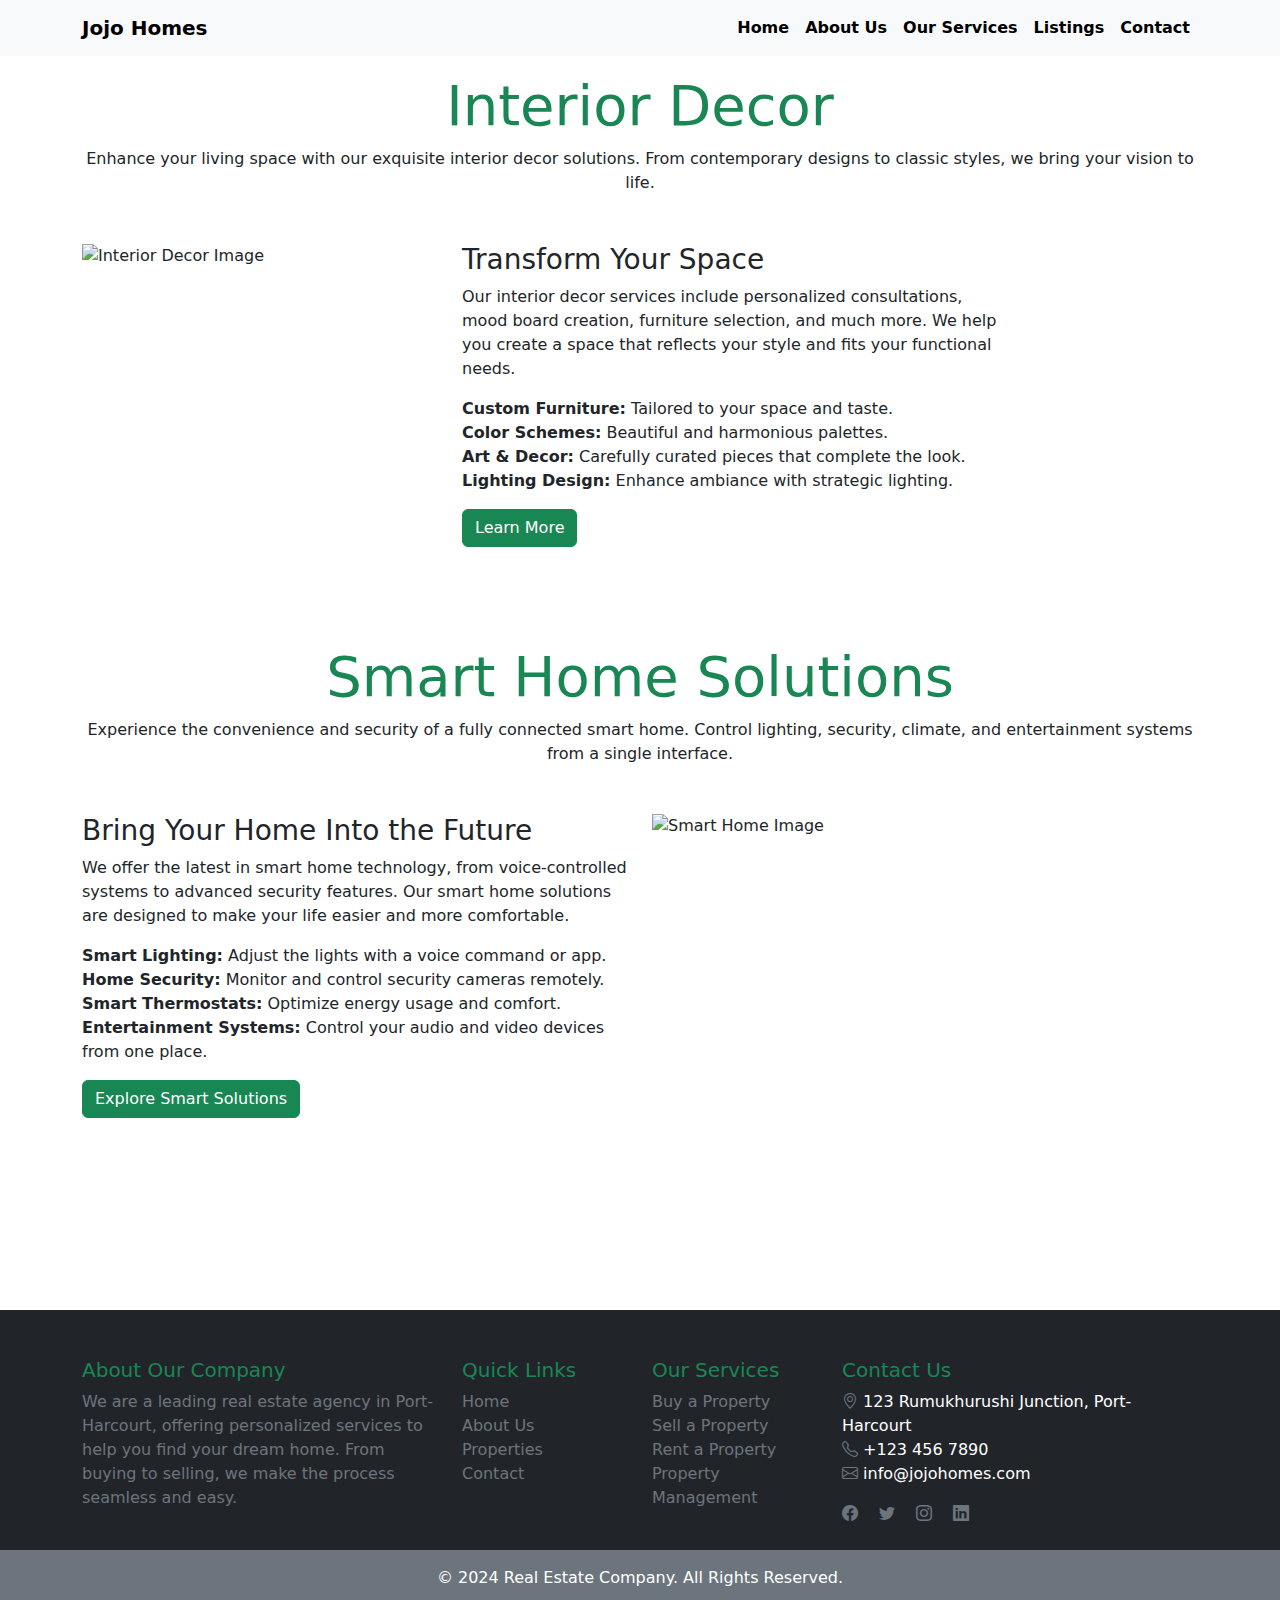
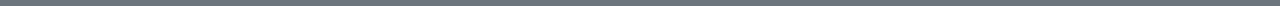
==== files.html/interior-smarthomes.html @ b77e18f3 "first commit" ====
<!DOCTYPE html>
<html lang="en">
<head>
    <meta charset="UTF-8">
    <meta name="viewport" content="width=device-width, initial-scale=1.0">
    <title>Document</title>
    <link rel="stylesheet" href="/CSS/style.css">
    <link href="https://cdn.jsdelivr.net/npm/bootstrap@5.3.3/dist/css/bootstrap.min.css" rel="stylesheet" integrity="sha384-QWTKZyjpPEjISv5WaRU9OFeRpok6YctnYmDr5pNlyT2bRjXh0JMhjY6hW+ALEwIH" crossorigin="anonymous">
</head>
<body>
    <!--Navbar-->
    <nav class="navbar navbar-expand-lg navbar-secondary bg-light fixed-top">
        <div class="container">
          <a class="navbar-brand fw-bold" href="#">Jojo Homes</a>
          <button class="navbar-toggler" type="button" data-bs-toggle="collapse" data-bs-target="#navbarNav" aria-controls="navbarNav" aria-expanded="false" aria-label="Toggle navigation">
            <span class="navbar-toggler-icon"></span>
          </button>
          <div class="collapse navbar-collapse" id="navbarNav">
            <ul class="navbar-nav ms-auto tex-dark">
              <li class="nav-item">
                <a class="nav-link fw-bold" href="/index.html">Home</a>
              </li>
              <li class="nav-item">
                <a class="nav-link fw-bold" href="#">About Us</a>
              </li>
              <li class="nav-item">
                <a class="nav-link fw-bold" href="#">Our Services</a>
              </li>
              <li class="nav-item">
                <a class="nav-link fw-bold" href="/files.html/Listing.html">Listings</a>
              </li>
              <li class="nav-item">
                <a class="nav-link fw-bold" href="#">Contact</a>
              </li>
            </ul>
          </div>
        </div>
      </nav>
      <br><br><br>

      <!-- Interior Decor Section -->
      <section id="interior-decor" class="interior-decor-section">
        <div class="container">
            <div class="section-header text-center">
                <h2 class="display-4 text-success">Interior Decor</h2>
                <p class="fs-6">Enhance your living space with our exquisite interior decor solutions. From contemporary designs to classic styles, we bring your vision to life.</p>
            </div>
            <div class="row mt-5">
                <div class="col-md-4">
                    <img class="img-fluid" src="https://via.placeholder.com/600x400" alt="Interior Decor Image">
                </div>
                <div class="col-md-6">
                    <h3>Transform Your Space</h3>
                    <p>Our interior decor services include personalized consultations, mood board creation, furniture selection, and much more. We help you create a space that reflects your style and fits your functional needs.</p>
                    <ul class="list-unstyled">
                        <li><strong>Custom Furniture:</strong> Tailored to your space and taste.</li>
                        <li><strong>Color Schemes:</strong> Beautiful and harmonious palettes.</li>
                        <li><strong>Art & Decor:</strong> Carefully curated pieces that complete the look.</li>
                        <li><strong>Lighting Design:</strong> Enhance ambiance with strategic lighting.</li>
                    </ul>
                    <a href="#" class="btn btn-success">Learn More</a>
                </div>
            </div>
        </div>
    </section>
    
    <!-- Smart Home Section -->
    <section id="smart-home" class="smart-home-section">
        <div class="container">
            <div class="section-header text-center mt-5 pt-5">
                <h2 class="display-4 text-success">Smart Home Solutions</h2>
                <p class="fs-6">Experience the convenience and security of a fully connected smart home. Control lighting, security, climate, and entertainment systems from a single interface.</p>
            </div>
            <div class="row mt-5">
                <div class="col-md-4 order-md-2">
                    <img class="img-fluid" src="https://via.placeholder.com/600x400" alt="Smart Home Image">
                </div>
                <div class="col-md-6 order-md-1">
                    <h3>Bring Your Home Into the Future</h3>
                    <p>We offer the latest in smart home technology, from voice-controlled systems to advanced security features. Our smart home solutions are designed to make your life easier and more comfortable.</p>
                    <ul class="list-unstyled">
                        <li><strong>Smart Lighting:</strong> Adjust the lights with a voice command or app.</li>
                        <li><strong>Home Security:</strong> Monitor and control security cameras remotely.</li>
                        <li><strong>Smart Thermostats:</strong> Optimize energy usage and comfort.</li>
                        <li><strong>Entertainment Systems:</strong> Control your audio and video devices from one place.</li>
                    </ul>
                    <a href="#" class="btn btn-success">Explore Smart Solutions</a>
                </div>
            </div>
        </div>
    </section>
    

      <br><br><br><br><br><br><br><br>

      <!-- Footer-->
      <footer class="bg-dark text-white pt-5">
        <div class="container">
          <div class="row fs-6">
            <!-- Footer Column 1: Company Information -->
            <div class="col-md-4">
              <h5 class="text-success">About Our Company</h5>
              <p class="text-secondary">
                We are a leading real estate agency in Port-Harcourt, offering personalized services to help you find your dream home. From buying to selling, we make the process seamless and easy.
              </p>
            </div>
      
            <!-- Footer Column 2: Quick Links -->
            <div class="col-md-2">
              <h5 class="text-success">Quick Links</h5>
              <ul class="list-unstyled">
                <li><a href="/index.html" class="text-secondary text-decoration-none">Home</a></li>
                <li><a href="/files.html/more.html" class="text-secondary text-decoration-none">About Us</a></li>
                <li><a href="/files.html/Listing.html" class="text-secondary text-decoration-none">Properties</a></li>
                <li><a href="#" class="text-secondary text-decoration-none">Contact</a></li>
              </ul>
            </div>
      
            <!-- Footer Column 3: Services -->
            <div class="col-md-2">
              <h5 class="text-success">Our Services</h5>
              <ul class="list-unstyled">
                <li><a href="#" class="text-secondary text-decoration-none">Buy a Property</a></li>
                <li><a href="#" class="text-secondary text-decoration-none">Sell a Property</a></li>
                <li><a href="#" class="text-secondary text-decoration-none">Rent a Property</a></li>
                <li><a href="/files.html/property-management.html" class="text-secondary text-decoration-none">Property Management</a></li>
              </ul>
            </div>
      
            <!-- Footer Column 4: Contact Info -->
            <div class="col-md-4">
              <h5 class="text-success">Contact Us</h5>
              <ul class="list-unstyled">
                <li><i class="bi bi-geo-alt text-secondary"></i> 123 Rumukhurushi Junction, Port-Harcourt</li>
                <li><i class="bi bi-telephone text-secondary"></i> +123 456 7890</li>
                <li><i class="bi bi-envelope text-secondary"></i> info@jojohomes.com</li>
              </ul>
      
              <!-- Social Media Links -->
              <div class="mt-3">
                <a href="#" class="text-secondary me-3"><i class="bi bi-facebook"></i></a>
                <a href="#" class="text-secondary me-3"><i class="bi bi-twitter"></i></a>
                <a href="#" class="text-secondary me-3"><i class="bi bi-instagram"></i></a>
                <a href="#" class="text-secondary me-3"><i class="bi bi-linkedin"></i></a>
              </div>
            </div>
          </div>
        </div>
      
        <!-- Footer Bottom Section -->
        <div class="bg-secondary text-center py-3 mt-4">
          <p class="mb-0">&copy; 2024 Real Estate Company. All Rights Reserved.</p>
        </div>
      </footer>

  <!-- Bootstrap Icons (Optional for Social Media) -->
  <script src="https://cdn.jsdelivr.net/npm/bootstrap@5.3.0/dist/js/bootstrap.bundle.min.js"></script>
  <link href="https://cdn.jsdelivr.net/npm/bootstrap-icons/font/bootstrap-icons.css" rel="stylesheet">
</body>
</html>
---- CSS/style.css ----
body {
    padding: 0;
    margin: 0;
    scroll-behavior: smooth;
}


/* Navigation bar */
.navbar-collapse ul li {
    list-style-type: none;
}

.navbar-collapse ul li a {
    color: #000;
    text-decoration: none;
}

.navbar-collapse ul li a:hover {
    color: seagreen;
}

/* Hero */
#hero {
    position: relative;
    height: 110vh;
    overflow: hidden;
}

#hero-video {
    position: absolute;
    top: 50%;
    left: 50%;
    width: 100%;
    height: 100%;
    object-fit: cover;
    transform: translate(-50%, -50%);
    z-index: -1;
}

.hero-content {
    margin-top: 150px;
}

.hero-content h1 {
    font-size: 50px;
    font-weight: bolder;
}


/* About */
#about-us a {
    border-radius: 10px;
}

#about-us a:hover {
    background-color: lightgrey;
}

/* CEO */
.col-md-4 a {
    border-radius: 10px;
}

.col-md-4 a:hover {
    background-color: whitesmoke;
    color: black;
}

/* Services */
.container span {
    color: #000;
}

/* New Arrival */
.card img {
    border-radius: 10px;
    box-shadow: 0 0 10px rgba(0, 0, 0, 0.2);
    transition: 0.8s;
    cursor: pointer;
    object-fit: cover;
    width: 100%;
    height: 250px;
    overflow: hidden;
    transform: scale(1);
}

#classbtn {
    text-align: end;
}

/*  Quick Links */
.service li a:hover {
    color: green;
}

/* Property Management */
.property-management a {
    text-decoration: none;
}
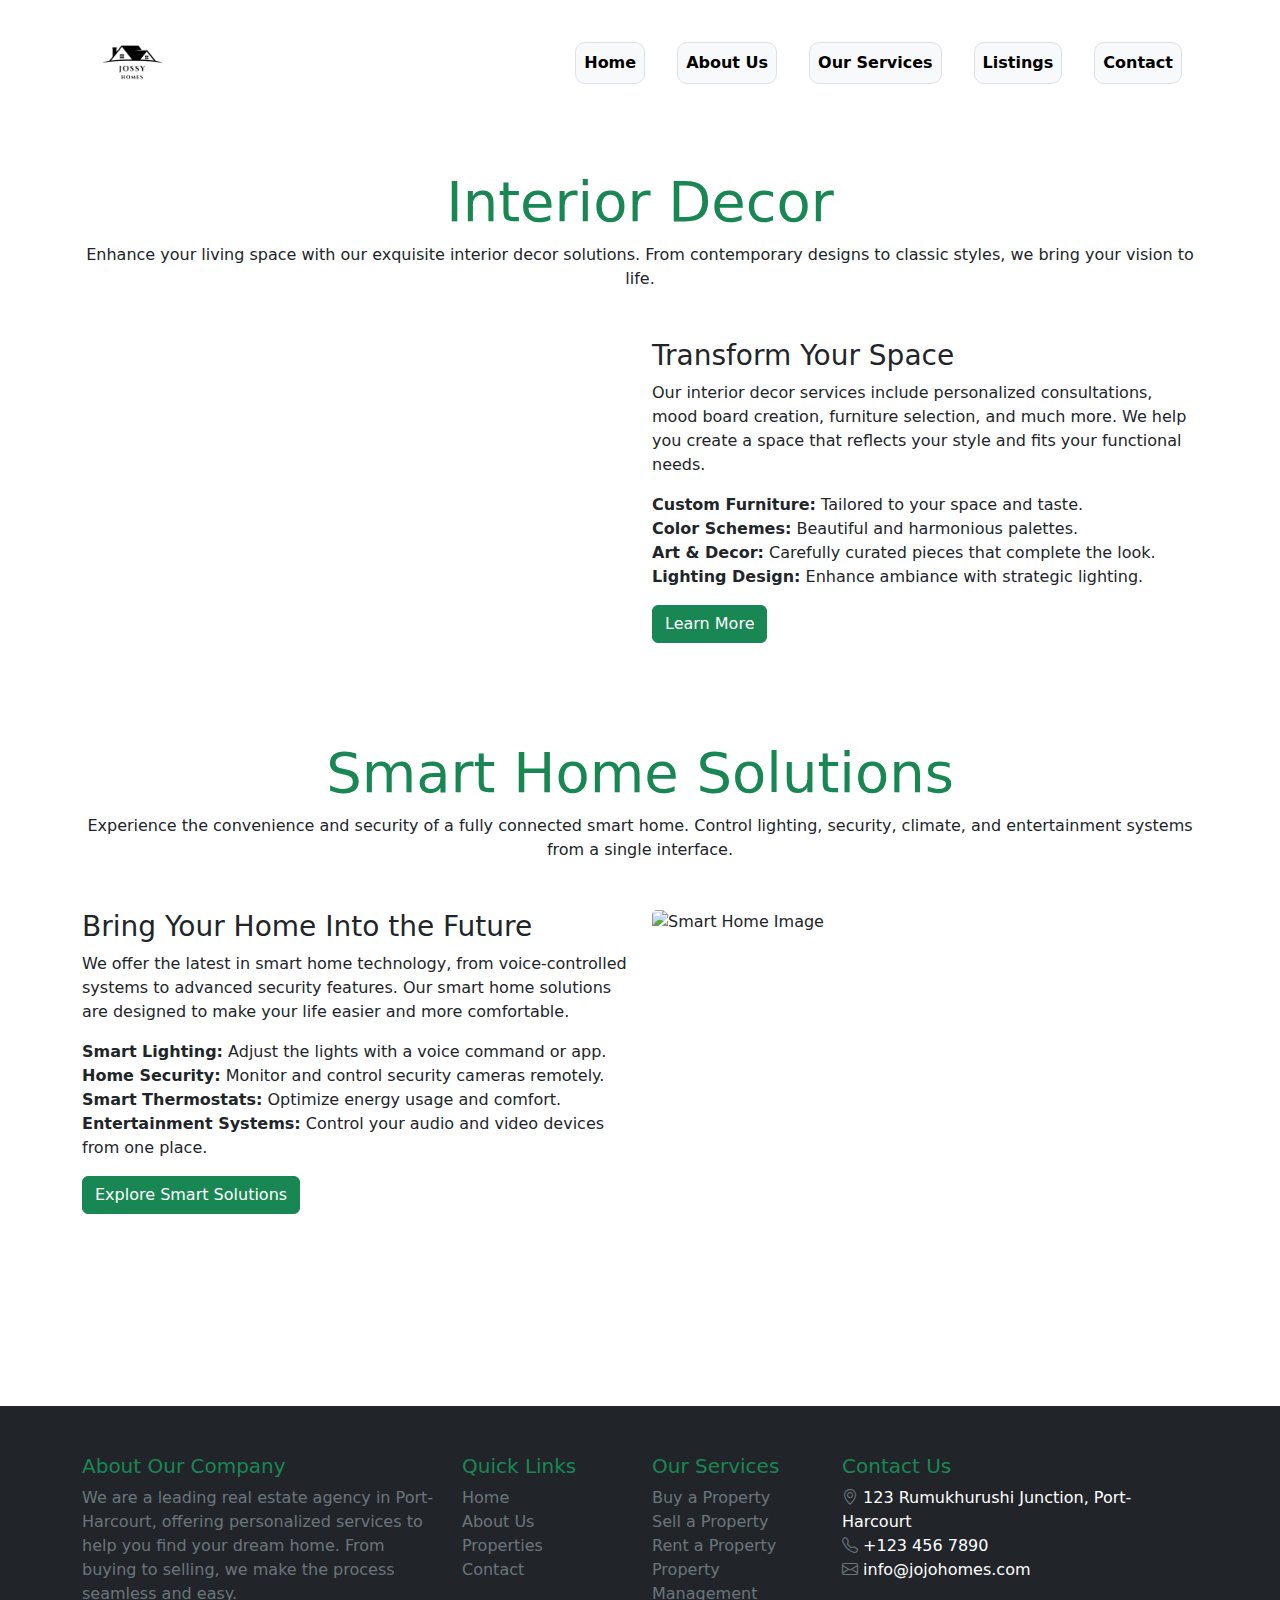
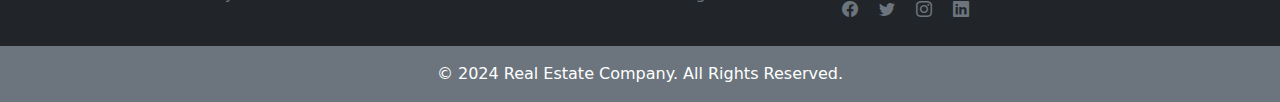
==== commit 013167cd: "Real Estate" ====
--- a/files.html/interior-smarthomes.html
+++ b/files.html/interior-smarthomes.html
@@ -9,28 +9,28 @@
 </head>
 <body>
     <!--Navbar-->
-    <nav class="navbar navbar-expand-lg navbar-secondary bg-light fixed-top">
+    <nav class="navbar navbar-expand-lg navbar-secondary bg-white fixed-top">
         <div class="container">
-          <a class="navbar-brand fw-bold" href="#">Jojo Homes</a>
+          <a class="navbar-brand fw-bold" href="/files.html/Jojohomes.html"><img src="/Images/Jossy logo1.png" alt="logo"></a>
           <button class="navbar-toggler" type="button" data-bs-toggle="collapse" data-bs-target="#navbarNav" aria-controls="navbarNav" aria-expanded="false" aria-label="Toggle navigation">
             <span class="navbar-toggler-icon"></span>
           </button>
           <div class="collapse navbar-collapse" id="navbarNav">
             <ul class="navbar-nav ms-auto tex-dark">
               <li class="nav-item">
-                <a class="nav-link fw-bold" href="/index.html">Home</a>
+                <a class="nav-link fw-bold mx-3 border bg-light" href="/index.html">Home</a>
               </li>
               <li class="nav-item">
-                <a class="nav-link fw-bold" href="#">About Us</a>
+                <a class="nav-link fw-bold mx-3 border bg-light" href="#">About Us</a>
               </li>
               <li class="nav-item">
-                <a class="nav-link fw-bold" href="#">Our Services</a>
+                <a class="nav-link fw-bold mx-3 border bg-light" href="#">Our Services</a>
               </li>
               <li class="nav-item">
-                <a class="nav-link fw-bold" href="/files.html/Listing.html">Listings</a>
+                <a class="nav-link fw-bold mx-3 border bg-light" href="/files.html/Listing.html">Listings</a>
               </li>
               <li class="nav-item">
-                <a class="nav-link fw-bold" href="#">Contact</a>
+                <a class="nav-link fw-bold mx-3 border bg-light" href="#">Contact</a>
               </li>
             </ul>
           </div>
@@ -42,14 +42,19 @@
       <section id="interior-decor" class="interior-decor-section">
         <div class="container">
             <div class="section-header text-center">
-                <h2 class="display-4 text-success">Interior Decor</h2>
+                <h2 class="display-4 text-success mt-5 pt-5">Interior Decor</h2>
                 <p class="fs-6">Enhance your living space with our exquisite interior decor solutions. From contemporary designs to classic styles, we bring your vision to life.</p>
             </div>
             <div class="row mt-5">
-                <div class="col-md-4">
-                    <img class="img-fluid" src="https://via.placeholder.com/600x400" alt="Interior Decor Image">
+                <div class="col-md-2">
+                  <div id="interior">
+                    <video autoplay muted loop id="interior-video">
+                        <source src="/Images/interior decor video.mp4" type="video/mp4">
+                        <source src="/Images/interior decor video.mp4" type="video/webm">
+                    </video>
+                  </div>
                 </div>
-                <div class="col-md-6">
+                <div class="col-md-6 ms-auto">
                     <h3>Transform Your Space</h3>
                     <p>Our interior decor services include personalized consultations, mood board creation, furniture selection, and much more. We help you create a space that reflects your style and fits your functional needs.</p>
                     <ul class="list-unstyled">
--- a/CSS/style.css
+++ b/CSS/style.css
@@ -4,6 +4,14 @@
     scroll-behavior: smooth;
 }
 
+/*logo */
+.navbar-brand.fw-bold img {
+    width: 100px;
+    min-height: fit-content;
+    background-color: #fff;
+    z-index: 1;
+
+}
 
 /* Navigation bar */
 .navbar-collapse ul li {
@@ -17,6 +25,10 @@
 
 .navbar-collapse ul li a:hover {
     color: seagreen;
+}
+
+.navbar-nav.ms-auto a {
+    border-radius: 10px;
 }
 
 /* Hero */
@@ -46,30 +58,41 @@
     font-weight: bolder;
 }
 
+/* About */
+#button a {
+    text-decoration: none;
+    color: #000;
+    background-color: #ddd;
+    border-radius: 10px;
+    padding: 8px 20px;
+}
 
-/* About */
-#about-us a {
+#button a:hover {
+    background-color: #fff;
+    font-style: italic;
+    font-weight: bold;
+}
+
+/* CEO */
+#view-btn a {
+    text-decoration: none;
+    color: #000;
+    background-color: #ddd;
+    padding: 8px 20px;
     border-radius: 10px;
 }
 
-#about-us a:hover {
-    background-color: lightgrey;
+#view-btn a:hover {
+    background-color: #fff;
+    font-style: italic;
+    font-weight: bold;
 }
 
-/* CEO */
-.col-md-4 a {
-    border-radius: 10px;
-}
 
-.col-md-4 a:hover {
-    background-color: whitesmoke;
-    color: black;
-}
-
-/* Services */
-.container span {
-    color: #000;
-}
+.img-fluid {
+    border-top-right-radius: 5px;
+    border-top-left-radius: 5px;
+} 
 
 /* New Arrival */
 .card img {
@@ -88,6 +111,15 @@
     text-align: end;
 }
 
+.text-decoration-none {
+    border-radius: 5px;
+}
+
+.text-decoration-none:hover {
+    background-color: rgb(22, 121, 22);
+    color: #fff;
+}
+
 /*  Quick Links */
 .service li a:hover {
     color: green;
@@ -96,4 +128,56 @@
 /* Property Management */
 .property-management a {
     text-decoration: none;
-}+}
+
+/*interior decoration*/
+#interior video {
+    position: relative;
+    top: 50%;
+    width: 600px;
+    height: 100%;
+    justify-content: space-between;
+}
+
+.hero {
+    position: relative;
+    background-image: url('/Images/site\ img.jpg');
+    background-size: cover;
+    background-position: center;
+    background-attachment: fixed;
+    height: 90vh;
+    color: #ffffff;
+}
+
+.hero-content {
+    position: relative;
+    z-index: 1;
+}
+
+/* Form */
+.was-validated input {
+    width: 50%;
+    padding: 10px 15px;
+    outline: none;
+    background-color: #ddd;
+    border: none;
+}
+
+#myphone input {
+    border-radius: 5px;
+}
+
+#dates input {
+    border-radius: 5px;
+}
+
+#question input {
+    border-radius: 5px;
+}
+
+/* footer */
+#our-services a:hover {
+    background-color: #fff;
+    padding: 5px 8px;
+}
+
